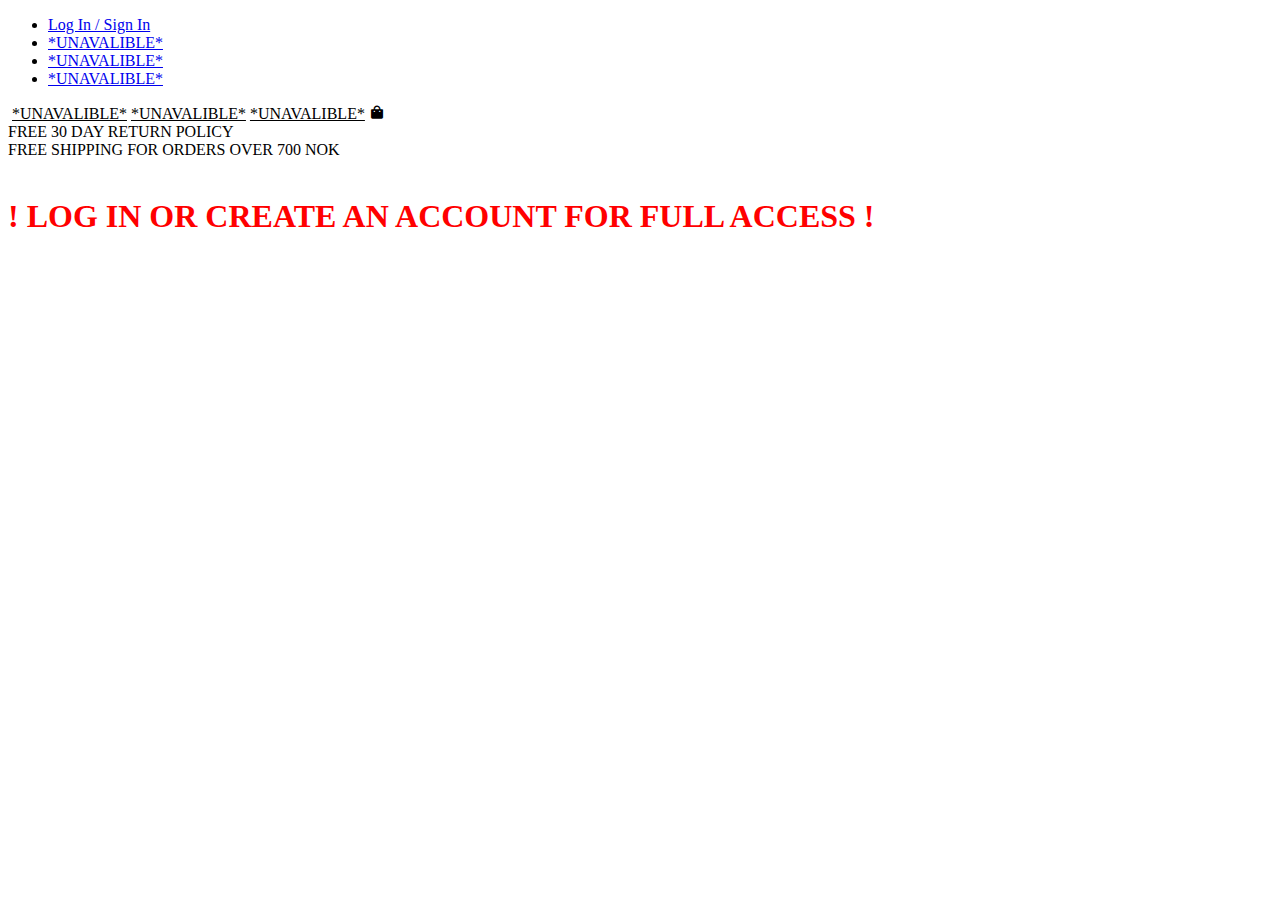
==== index.html @ 27f74cde "fixed links" ====
<!DOCTYPE html>
<html lang="en">
<head>
    <meta charset="UTF-8">
    <link rel="icon" href="./images/pngimg.com - muscle_PNG3.png" type="x-icon">
    <meta name="viewport" content="width=device-width, initial-scale=1.0">
    <title>FormGull</title>
    <link rel="stylesheet" href="./css/style.css">
    <link href='https://unpkg.com/boxicons@2.1.4/css/boxicons.min.css' rel='stylesheet'>
</head>
<body>

<div class="top-info">
    <div class="top">
    <ul>
        <li><a href="./html/login.html">Log In / Sign In</a></li>
        <li><a href="#">*UNAVALIBLE*</a></li>
        <li><a href="#">*UNAVALIBLE*</a></li>
        <li><a href="#">*UNAVALIBLE*</a></li>
    </ul>
    </div>
</div>

    <header>
        <div class="nav container">
            <a href="index.html" class="logo" style="color: black;"><img src="./images/logo-no-background.png" alt=""></a>
            <a href="#" style="color: black;">*UNAVALIBLE*</a>
            <a href="#" style="color: black;">*UNAVALIBLE*</a>
            <a href="#" style="color: black;">*UNAVALIBLE*</a>
            <i class='bx bxs-shopping-bag'></i>

        </div>
    </header>
    <div class="top-info">
        <div id="scroll-container">
          <div id="scroll-text">
            FREE 30 DAY RETURN POLICY <br>
            FREE SHIPPING FOR ORDERS OVER 700 NOK
          </div>
        </div>
        <div class="general">
          <img src="./images/background.jpg" style="user-select: none;" alt="">
          <div class="text-overlay">
            <h1 style="color: red; text-shadow: 10px 10px 10px 10px black;">!  LOG IN OR CREATE AN ACCOUNT FOR FULL ACCESS  !</h1>
          </div>
        </div>
      </div>

    <script src="./javascript/script.js"></script>
</body>
</html>
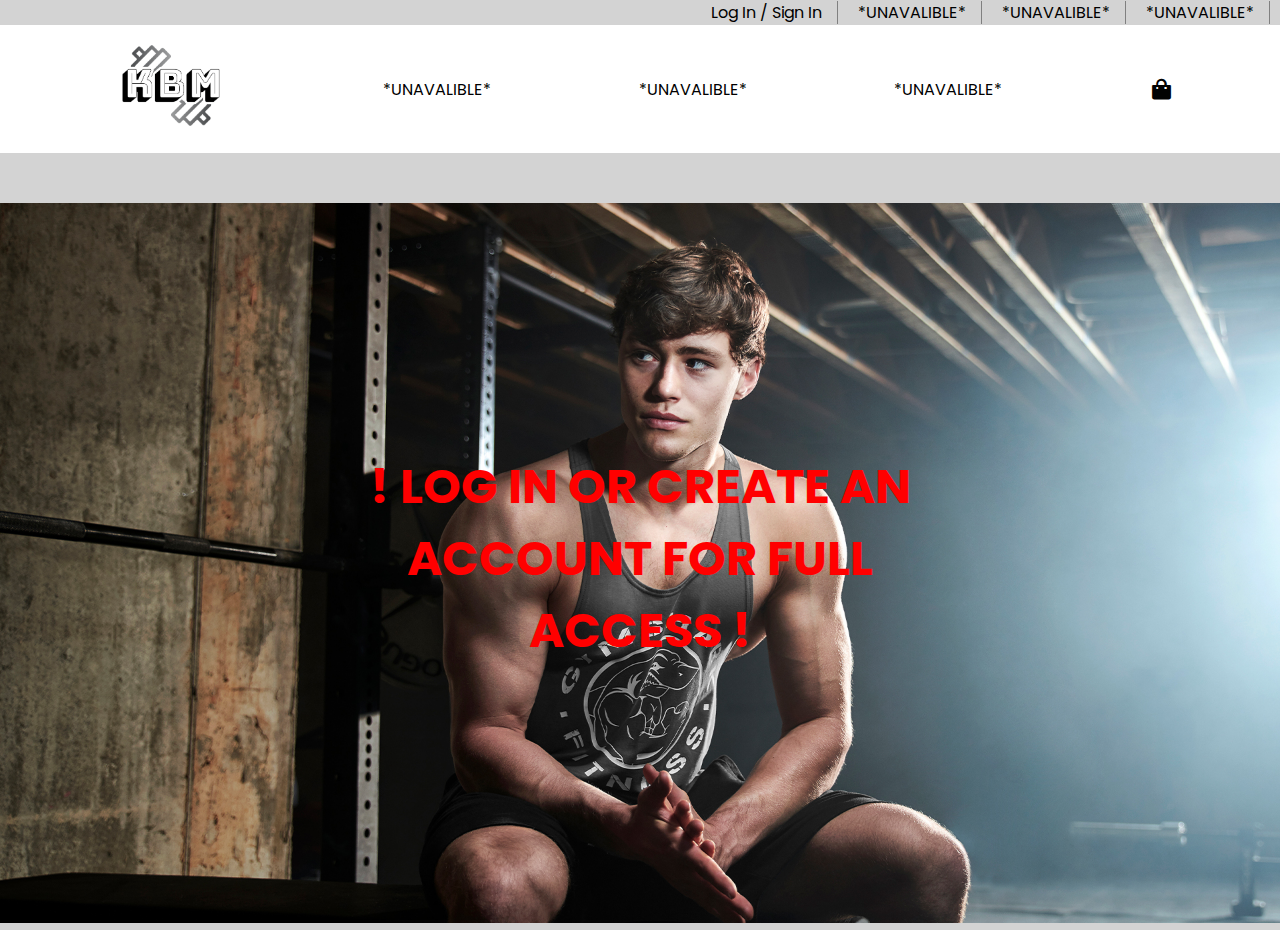
==== commit e2c4c913: "changed name" ====
--- a/index.html
+++ b/index.html
@@ -4,7 +4,7 @@
     <meta charset="UTF-8">
     <link rel="icon" href="./images/pngimg.com - muscle_PNG3.png" type="x-icon">
     <meta name="viewport" content="width=device-width, initial-scale=1.0">
-    <title>FormGull</title>
+    <title>KBM</title>
     <link rel="stylesheet" href="./css/style.css">
     <link href='https://unpkg.com/boxicons@2.1.4/css/boxicons.min.css' rel='stylesheet'>
 </head>
@@ -27,7 +27,7 @@
             <a href="#" style="color: black;">*UNAVALIBLE*</a>
             <a href="#" style="color: black;">*UNAVALIBLE*</a>
             <a href="#" style="color: black;">*UNAVALIBLE*</a>
-            <i class='bx bxs-shopping-bag'></i>
+            <i class='bx bxs-shopping-bag' style="font-size: 25px;"></i>
 
         </div>
     </header>
--- a/css/style.css
+++ b/css/style.css
@@ -0,0 +1,201 @@
+@import url('https://fonts.googleapis.com/css2?family=Poppins:ital,wght@0,100;0,200;0,300;0,400;0,500;0,600;0,700;0,800;0,900;1,100;1,200;1,300;1,400;1,500;1,600;1,700;1,800;1,900&display=swap');
+
+*{
+    font-family: "Poppins", sans-serif;
+    margin: 0;
+    padding: 0;
+    scroll-padding-top: 2rem;
+    scroll-behavior: smooth;
+    box-sizing: border-box;
+    list-style: none;
+    text-decoration: none;
+}
+
+:root {
+    --main-color: rgb(116, 116, 116);
+    --text-color: #020202;
+    --bg-color: #fff;
+}
+
+img {
+    width: 100%;
+}
+
+body {
+    color: var(--text-color)
+}
+
+.container {
+    max-width: 1068px;
+    margin: auto;
+    width: 100%;
+}
+
+.top-info {
+    background-color: lightgray;
+}
+
+.top {
+    display: flex;
+    max-width: 1300px;
+    top: 0;
+    left: 0;
+    color: #020202;
+    text-decoration: none;
+    justify-content: flex-end;
+    flex-direction: row;
+}
+
+.top ul {
+    display: flex;
+    align-items: center;
+}
+
+.top li {
+    padding: 0 10px;
+}
+
+.top a {
+    color: black;
+    border-right: 1px solid gray;
+    padding-right: 15px;
+    transition: .4s;
+}
+
+.top a:hover {
+    color: rgb(134, 134, 134);
+    border-right: 1px solid gray;
+    padding-right: 15px;
+}
+
+header {
+    position: relative;
+    top: 0;
+    left: 0;
+    width: 100%;
+    background: var(--bg-color);
+    box-shadow: 0 1px 4px hsl(0, 4%, 15% / 10%);
+    background-color: white;
+}
+
+header img {
+    height: auto;
+    width: 130px;
+}
+
+.nav {
+    display: flex;
+    align-items: center;
+    justify-content: space-between;
+    padding: 20px 0;
+}
+
+#scroll-container {
+    
+    border-radius: 5px;
+    height: 50px;
+    overflow: hidden;
+  }
+  
+  #scroll-text {
+    height: 100%;
+    text-align: center;
+    
+
+    -moz-transform: translateY(100%);
+    -webkit-transform: translateY(100%);
+    transform: translateY(100%);
+    
+    -moz-animation: my-animation 5s linear infinite;
+    -webkit-animation: my-animation 5s linear infinite;
+    animation: my-animation 5s linear infinite;
+  }
+
+  @-moz-keyframes my-animation {
+    from { -moz-transform: translateY(100%); }
+    to { -moz-transform: translateY(-100%); }
+  }
+  
+
+  @-webkit-keyframes my-animation {
+    from { -webkit-transform: translateY(100%); }
+    to { -webkit-transform: translateY(-100%); }
+  }
+  
+  @keyframes my-animation {
+    from {
+      -moz-transform: translateY(100%);
+      -webkit-transform: translateY(100%);
+      transform: translateY(100%);
+    }
+    to {
+      -moz-transform: translateY(-100%);
+      -webkit-transform: translateY(-100%);
+      transform: translateY(-100%);
+    }
+  }
+
+
+  .general {
+    position: relative;
+    width: 100%;
+    height: 100%;
+    overflow: hidden;
+  }
+  
+  .general img {
+    object-fit: cover;
+    width: 100%;
+    height: 100%;
+  }
+  
+  .text-overlay {
+    position: absolute;
+    top: 50%;
+    left: 50%;
+    transform: translate(-50%, -50%);
+    text-align: center;
+    color: white;
+  }
+  
+  .text-overlay h1 {
+    font-size: 48px;
+    margin-bottom: 16px;
+  }
+  
+  .text-overlay h2 {
+    font-size: 24px;
+  }
+
+  @media (max-width: 768px) {
+    .top ul {
+      flex-direction: column;
+    }
+  
+    .top li {
+      padding: 10px 0;
+      text-align: center;
+    }
+  
+    .top a {
+      border-right: none;
+      padding: 10px 0;
+    }
+  
+    header img {
+      width: 40px;
+    }
+  
+    .top-info {
+      background-color: lightgray;
+    }
+  
+    .text-overlay h1 {
+      font-size: 36px;
+    }
+  
+    .text-overlay h2 {
+      font-size: 18px;
+    }
+  }
+  